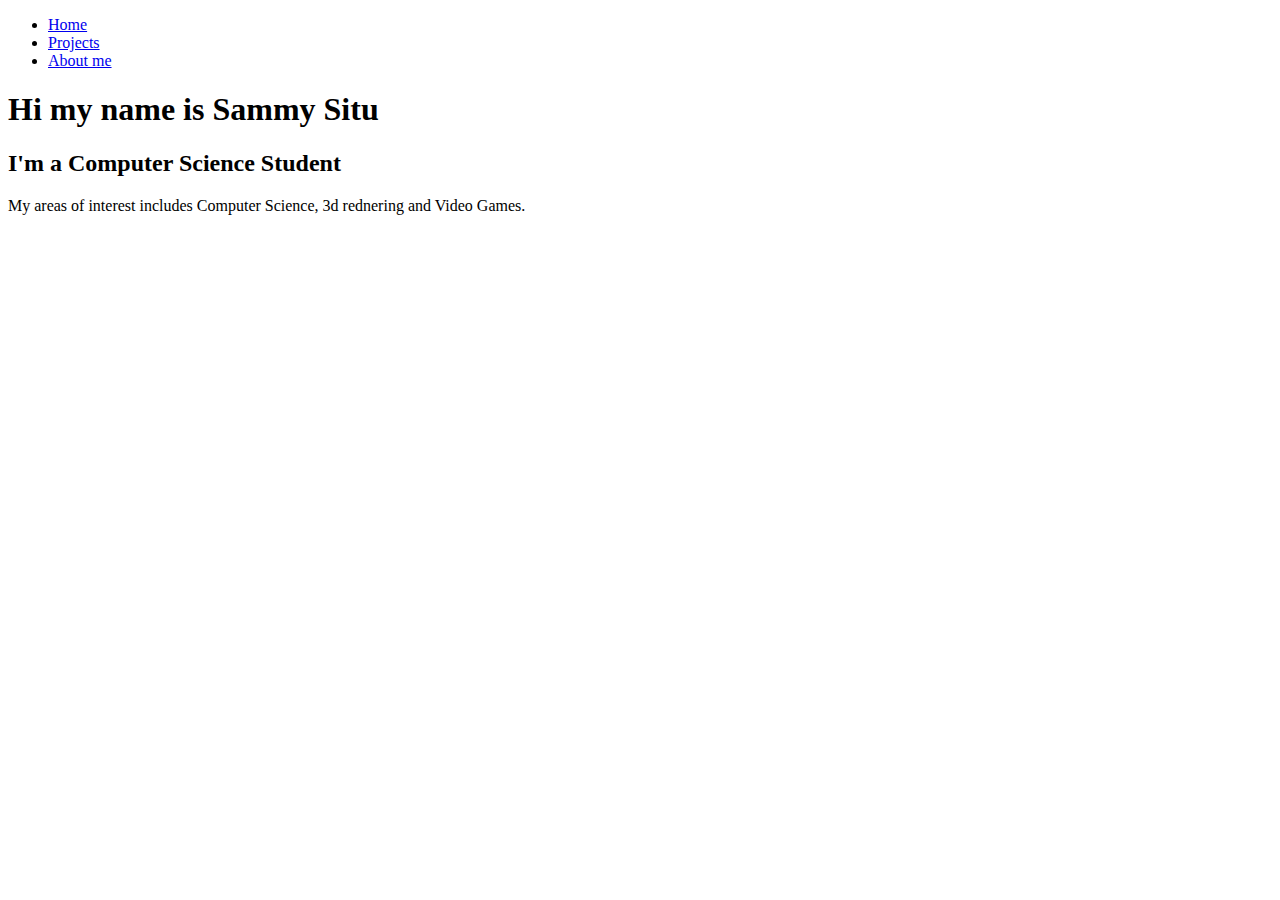
==== index.html @ 232d4945 "rev1" ====
<!DOCTYPE html>
<html lang="en">
<head>
    <meta charset="UTF-8">
    <meta http-equiv="X-UA-Compatible" content="IE=edge">
    <meta name="viewport" content="width=device-width, initial-scale=1.0">
    <title>Home</title>
</head>
<body>
    <nav>
        <ul>
            <li><a href="index.html">Home</a></li>
            <li><a href="project.html">Projects</a></li>
            <li><a href="ab.html">About me</a></li>
        </ul>
    </nav>
    <h1>Hi my name is Sammy Situ</h1>
    <h2>I'm a Computer Science Student</h2>
    <p>My areas of interest includes Computer Science, 3d rednering and Video Games.</p>
</body>
</html>
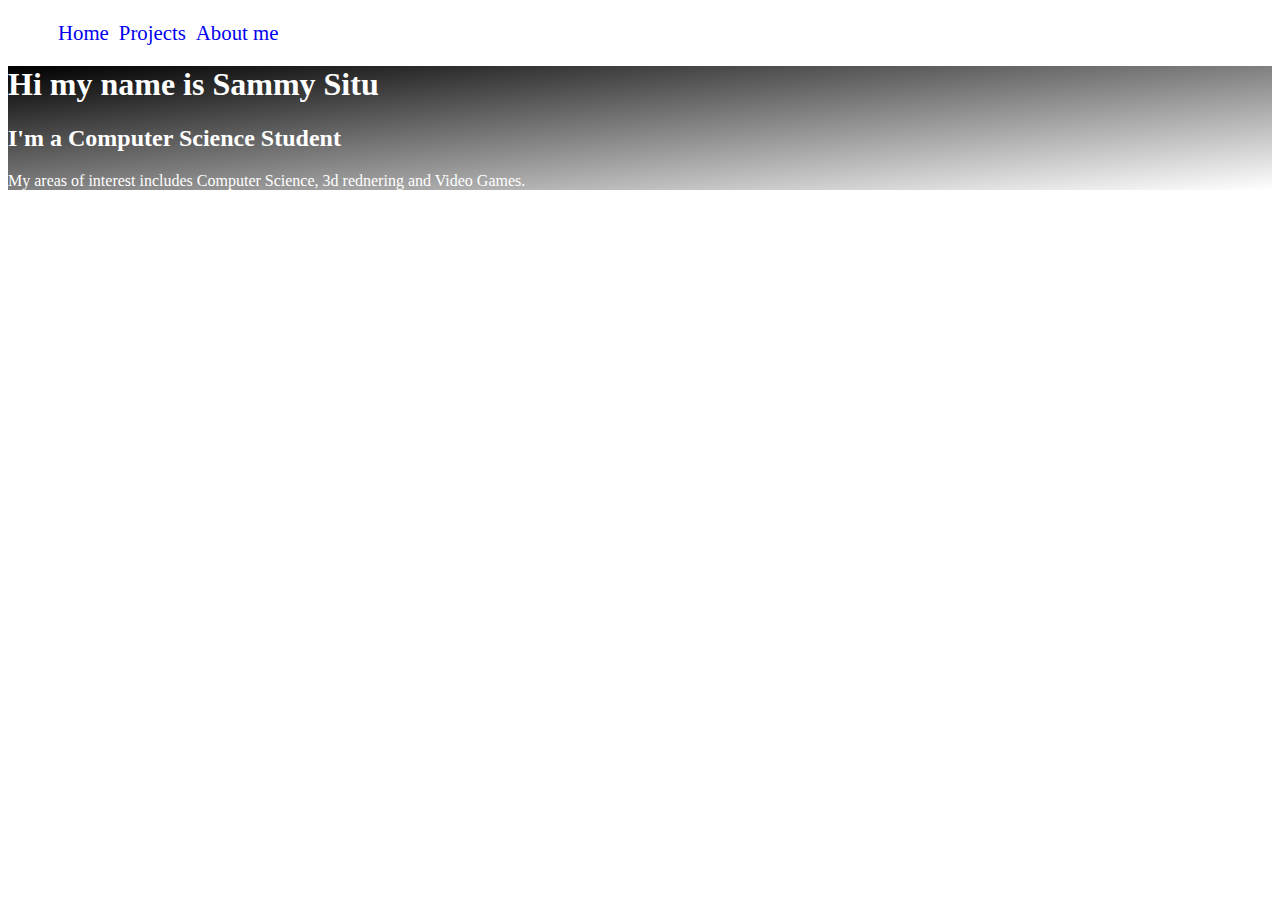
==== commit d124520d: "rev1" ====
--- a/index.html
+++ b/index.html
@@ -4,6 +4,7 @@
     <meta charset="UTF-8">
     <meta http-equiv="X-UA-Compatible" content="IE=edge">
     <meta name="viewport" content="width=device-width, initial-scale=1.0">
+    <link rel="stylesheet" href="style.css">
     <title>Home</title>
 </head>
 <body>
@@ -14,8 +15,10 @@
             <li><a href="ab.html">About me</a></li>
         </ul>
     </nav>
+    <main>
     <h1>Hi my name is Sammy Situ</h1>
     <h2>I'm a Computer Science Student</h2>
     <p>My areas of interest includes Computer Science, 3d rednering and Video Games.</p>
+    </main>
 </body>
 </html>--- a/style.css
+++ b/style.css
@@ -0,0 +1,30 @@
+
+    
+main {
+    /* background-color: #00B4D8; */
+    color:#fff;
+    background-image: linear-gradient(to bottom right,rgb(0,0,0) 0%,rgba(255,255,255,0) 100%);
+}
+
+nav {
+    text-align: center;
+    font-size: 1.3em;
+    color: #fff;
+    /* background-color: #CAF0F8; */
+}
+
+nav a {
+    text-decoration: none;
+    padding-top: 5px;
+    padding-bottom: 5px;
+    padding-left: 10px;
+    
+}
+
+nav ul{
+    list-style: none;
+    flex-direction: row;
+    display: flex;
+    
+    
+}
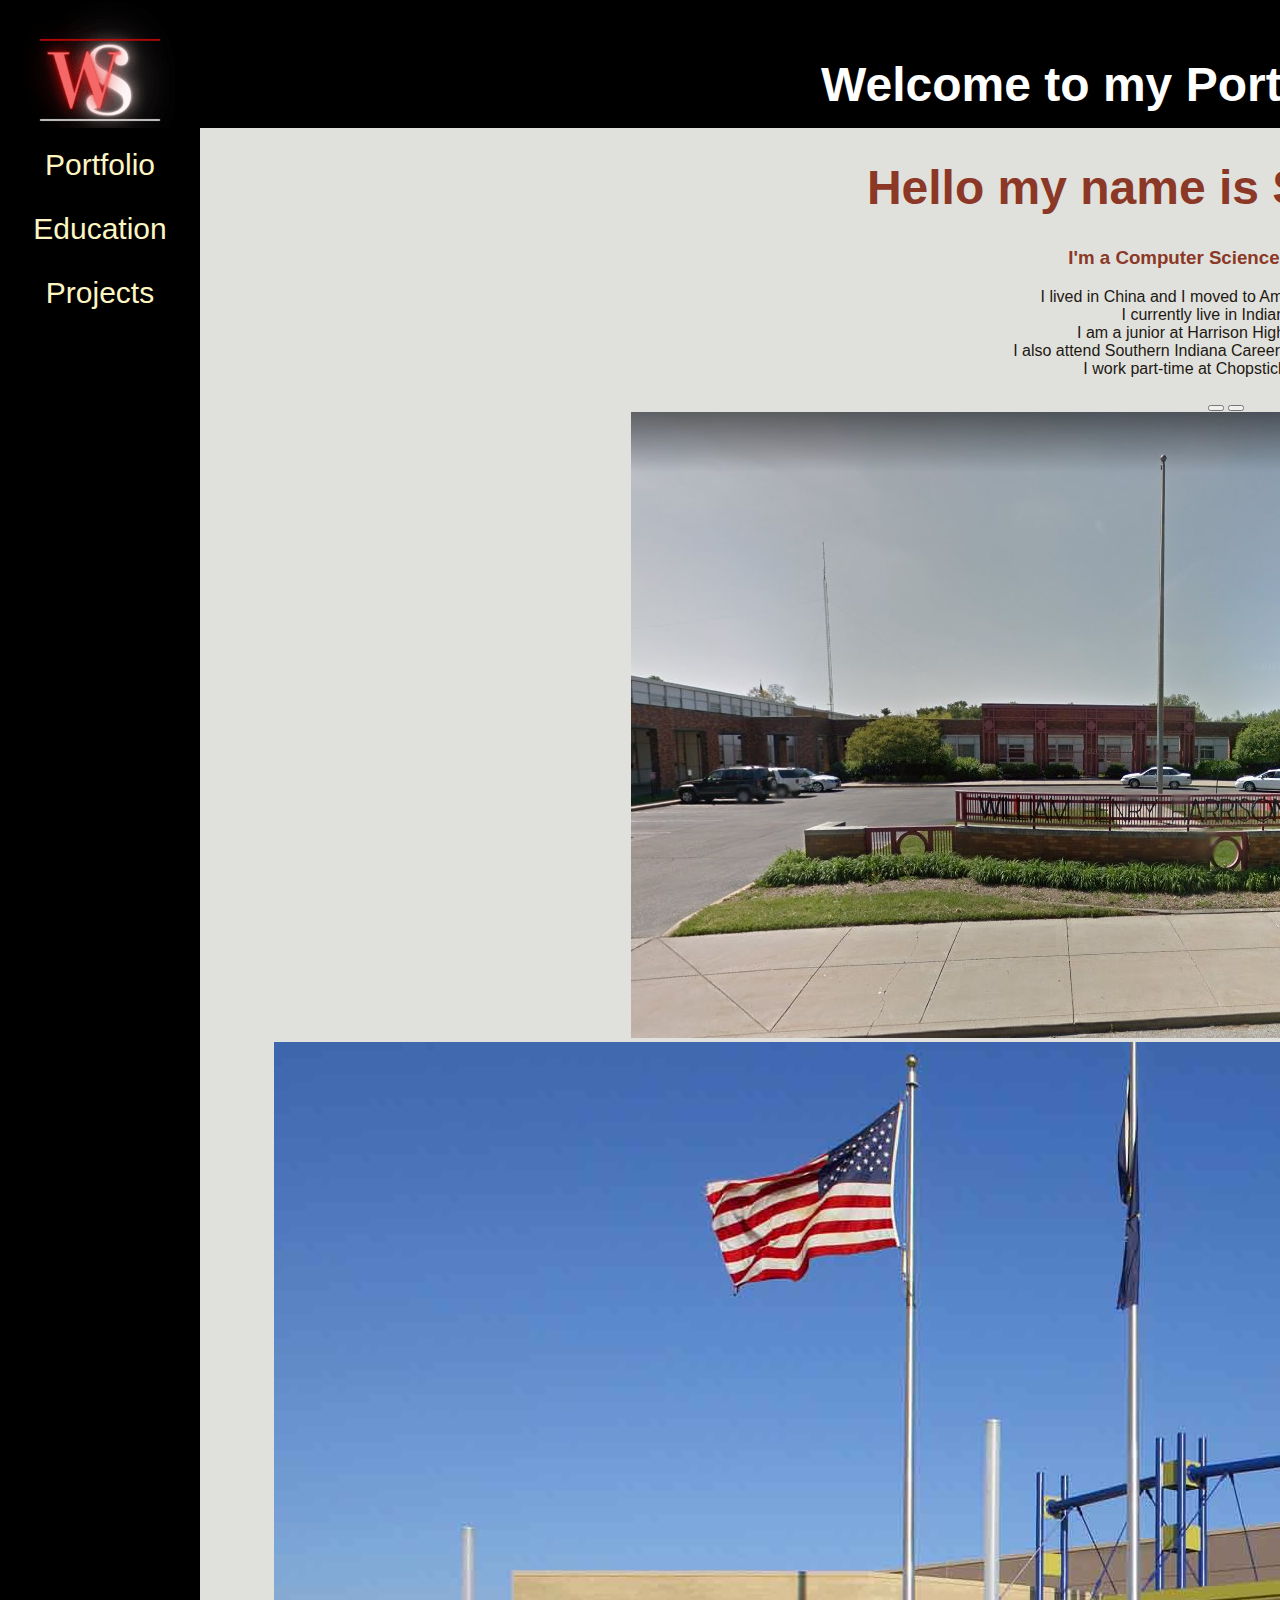
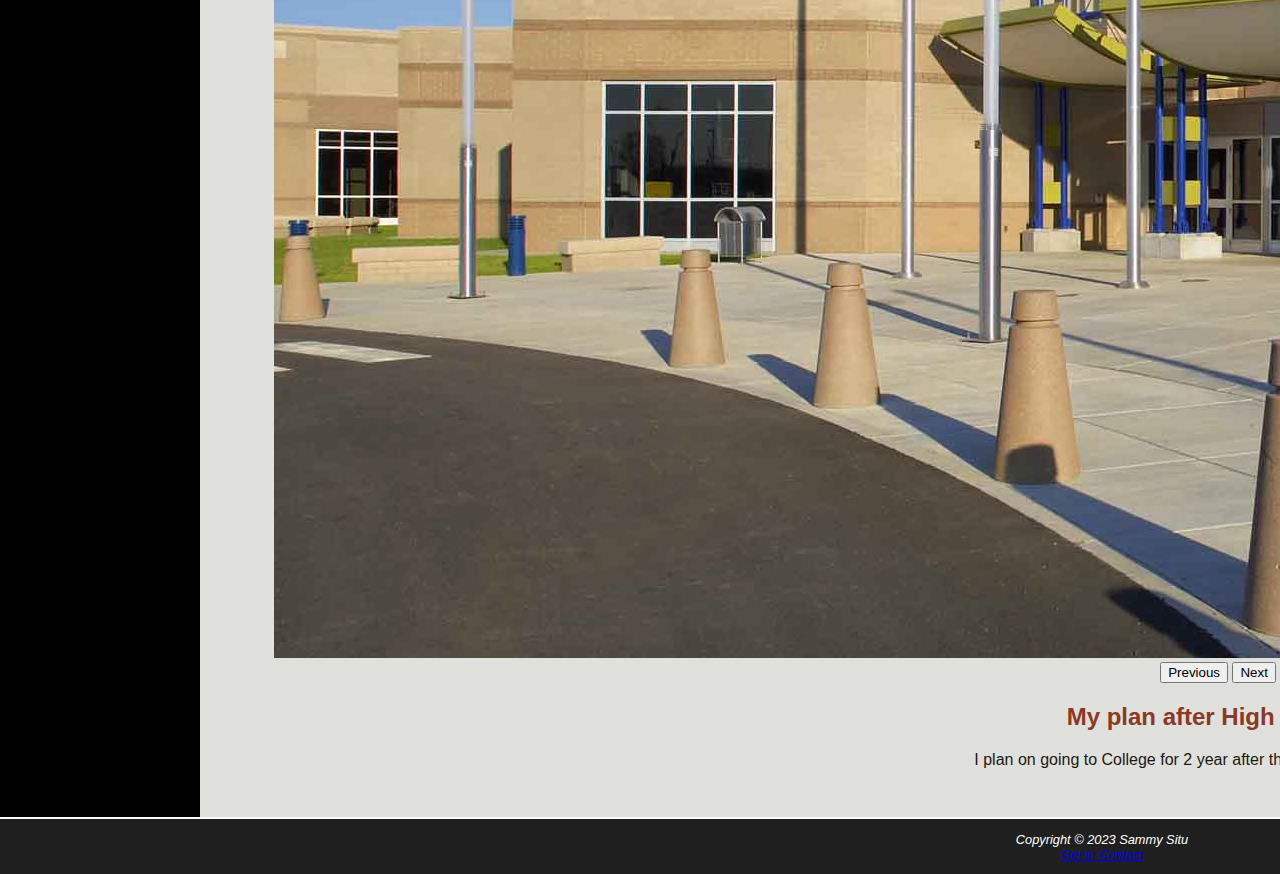
==== commit ea6d953a: "done web" ====
--- a/index.html
+++ b/index.html
@@ -1,24 +1,78 @@
 <!DOCTYPE html>
 <html lang="en">
-<head>
-    <meta charset="UTF-8">
-    <meta http-equiv="X-UA-Compatible" content="IE=edge">
-    <meta name="viewport" content="width=device-width, initial-scale=1.0">
-    <link rel="stylesheet" href="style.css">
-    <title>Home</title>
-</head>
-<body>
-    <nav>
-        <ul>
-            <li><a href="index.html">Home</a></li>
-            <li><a href="project.html">Projects</a></li>
-            <li><a href="ab.html">About me</a></li>
-        </ul>
-    </nav>
-    <main>
-    <h1>Hi my name is Sammy Situ</h1>
-    <h2>I'm a Computer Science Student</h2>
-    <p>My areas of interest includes Computer Science, 3d rednering and Video Games.</p>
-    </main>
-</body>
+	<head>
+		<title>Sammy Portfolios</title>
+        <meta charset="utf-8">
+		<meta name="viewport" content="width-device-width, initial-scale=1">
+        <link rel="stylesheet" href="po.css">
+		<meta name="description" content = "Sammy Portfolio">
+		<link href="https://cdn.jsdelivr.net/npm/bootstrap@5.3.0-alpha3/dist/css/bootstrap.min.css" rel="stylesheet" integrity="sha384-KK94CHFLLe+nY2dmCWGMq91rCGa5gtU4mk92HdvYe+M/SXH301p5ILy+dN9+nJOZ" crossorigin="anonymous">
+	</head>
+	<body>
+		<div id="wrapper">
+		<header>
+			<h1><a href="index.html">Welcome to my Portfolio</a></h1>
+		</header>
+		<!-- <div class="container amber pullLeft"> -->
+		<nav>
+			<ul>
+				<li><a href="index.html">Portfolio</a></li> <li><a href="ed.html">Education</a></li> <li><a href="pro.html">Projects</a></li> 
+			</ul>
+		</nav>
+		<!-- </div> -->
+		
+		<main>
+		
+		<h1 style="padding-left: 10px; text-align: center;" >Hello my name is Sammy Situ</h1 >
+		<h3>I'm a Computer Science Student</h3>
+		<p>I lived in China and I moved to Amercia in 2008. <br>
+			I currently live in Indiana.<br>
+			I am a junior at Harrison High School.<br>
+			I also attend Southern Indiana Career Technical Center.<br>
+			I work part-time at Chopstick House
+			<div class="container">
+				<!-- Content here -->
+				<div id="carouselExample" class="carousel slide">
+					<div class="carousel-indicators">
+						<button type="button" data-bs-target="#carouselExampleIndicators" data-bs-slide-to="0" class="active" aria-current="true" aria-label="Slide 1"></button>
+						<button type="button" data-bs-target="#carouselExampleIndicators" data-bs-slide-to="1" aria-label="Slide 2"></button>
+					  </div>
+					<div class="carousel-inner">
+					  <div class="carousel-item active">
+						<img src="img/harrison.jpg" class="d-block w-100" alt="HARRISON HIGH SCHOOL">
+					  </div>
+					  <div class="carousel-item">
+						<img src="img/sictc3.jpg" class="d-block w-100" alt="SICTC">
+					  </div>
+					</div>
+					<button class="carousel-control-prev" type="button" data-bs-target="#carouselExample" data-bs-slide="prev">
+					  <span class="carousel-control-prev-icon" aria-hidden="true"></span>
+					  <span class="visually-hidden">Previous</span>
+					</button>
+					<button class="carousel-control-next" type="button" data-bs-target="#carouselExample" data-bs-slide="next">
+					  <span class="carousel-control-next-icon" aria-hidden="true"></span>
+					  <span class="visually-hidden">Next</span>
+					</button>
+				  </div>
+			  </div>
+			  <!-- container end -->
+		<h2>My plan after High School</h2>
+			<p>I plan on going to College for 2 year after that find a job in my field.</p>
+
+
+			
+			<!-- <div>
+                    <a id="mobile" href="tel:888-555-5555">888-555-5555</a></p>
+					<span id="desktop">888-555-5555</span>
+			</div> -->
+
+
+			<script src="https://cdn.jsdelivr.net/npm/bootstrap@5.3.0-alpha3/dist/js/bootstrap.bundle.min.js" integrity="sha384-ENjdO4Dr2bkBIFxQpeoTz1HIcje39Wm4jDKdf19U8gI4ddQ3GYNS7NTKfAdVQSZe" crossorigin="anonymous"></script>
+		</main>
+		<footer>
+			<i>Copyright &copy; 2023 Sammy Situ<br>
+                <a href="mailto:weixuan.situ@outlook.com">Get in Contact</a></i>				
+		</footer>
+	</div>
+	</body>
 </html>--- a/po.css
+++ b/po.css
@@ -0,0 +1,341 @@
+* { box-sizing: border-box;}
+
+body { 
+    background-color: #d2b48c;
+    color: #221811; 
+    font-family: Tahoma, Verdana, sans-serif;
+    margin: 0; }
+
+header{
+    color: #FFF;
+    background-color: black;
+    padding-bottom: 5px;
+    padding-top: 25px;
+    background-image: url(img/WFade.png);
+    background-repeat: no-repeat;
+    /* padding-left: 105px; */
+    height: 128px;
+}
+
+header a:link {
+    text-decoration: none;
+    display: block;
+    color: #FFF;
+}
+header a:visited {
+    text-decoration: none;
+    color: #FFF;
+    display: block;
+}
+
+header a:hover {
+    text-decoration: none;
+    color: #fef6c2;
+    display: block;
+}
+
+main {
+    padding-left: 0em;
+    padding-right: 0em;
+    padding-bottom: 2em;
+    padding-top: 0;
+    display: block;
+    background-color: #e0e1dd;
+}
+
+main ul {
+    padding-left: 2em;
+}
+
+h1 { /*background-color: #ccaa66;*/
+  color: #8c3826; 
+  text-align: center; 
+  font-size: 2em;}
+  
+h2 {
+    color: #8c3826;}
+
+h3{
+    color: #8c3826;
+}    
+
+h4 {
+    background-color: #d2b48c;
+    font-size: 1.2em;
+    padding-left: .5em;
+    padding-bottom: 0;
+    border-bottom: 2px solid #231814;
+    text-transform: capitalize;
+}
+
+main h2,h3,h4,p,div,ul,dl {
+    padding-left: 1em;
+    /* padding-right: 1em; */
+    text-align: center;
+}
+
+dt {
+    color: #8c3826;
+    text-align: center;
+}
+
+footer { background-color: #1F1F1F;
+     color: #fff;
+     font-size: .80em;
+     font-style: italic; 
+     text-align: center; 
+    padding: 1em;
+    border-top: 2px solid#FFF;}
+
+nav a { text-decoration: none;}
+
+nav { text-align: center;  
+    font-size: 1.5em;
+    padding-top: 5px; 
+    padding-bottom: 5px;
+    /* padding-left: 50px; */
+    background-color: black;
+}
+nav a:link{color:#fef6c2;}
+nav a:visited{color:#d2b48c;}
+nav a:hover{color:#cc9933;}
+
+nav ul {
+    padding: 0;
+    list-style-type: none;
+    text-align: center;
+    flex-direction: column;
+    margin: 0;
+    font-size: 1.25em;
+    display: flex;
+}
+
+nav li {
+    padding-top: .5em;
+    padding-bottom: .5em;
+    padding-left: 1em;
+    padding-right: 1em;
+    width: 100%;
+    border-bottom: 1px solid #d2b48c;
+}
+
+img {
+    padding-left: 10px;
+    padding-right: 10px;
+}
+
+/* ####################### */
+/* 
+div.pullLeft a:before
+{
+    position: absolute;
+    width: 2px;
+    height: 100%;
+    right: 0px;
+    top: 0px;
+    content: '';
+    background: #FFF;
+    opacity: 0.3;
+    transition: all 0.3s;
+}
+
+div.pullLeft a:hover:before
+{
+    width: 100%;
+}
+
+.black {
+    background-color: black;
+    /*  background: linear-gradient(165deg, rgb(21, 26, 35) 85%, rgb(255, 216, 151) 85%);  */
+/* }  */ 
+
+
+/* ############################# */
+
+#wrapper {background-color: #231814; 
+        padding: 0%;}
+
+#mobile {
+    display: inline;
+}
+
+#desktop {
+    display: none;
+}
+
+.details {
+    padding-left: 20%;
+    padding-right: 20%;
+    overflow: auto;
+}        
+
+/* .floatleft {
+    float: left;
+    padding-bottom: 2em;
+} */
+
+/* .onethird{
+    float: left;
+    width: 33%;
+} */
+
+#homehero {
+    background-image: url(assets/img/road.jpg);
+    height: 250px;
+    background-size: cover;
+    background-repeat: no-repeat;
+    background-size: 100%;
+    
+}
+
+#heromugs {
+    background-image: url(assets/img/threemugs.jpg);
+    height: 300px;
+    background-size: cover;
+    background-repeat: no-repeat;
+    background-size: 100%;
+}
+
+#heroguitar {
+    background-image: url(assets/img/guitar.jpg);
+    height: 300px;
+    background-size: cover;
+    background-repeat: no-repeat;
+    background-size: 100%;
+}
+
+#herojobs {
+    height: 300px;
+    background-image: url(assets/img/coffeecup.jpg);
+    background-repeat: no-repeat;
+    background-size: 100%,100%;
+}
+
+form {
+    display: flex;
+    flex-direction: column;
+    padding-left: 1em;
+    width: 80%;
+}
+input, textarea {margin-bottom: .5em;}
+
+table {
+    text-align: center;
+    width: 90%;
+    border-spacing: 0;
+}
+
+td, th {
+    padding: 10px;
+}
+
+/* #odd {
+    background-color: #d2b48e;
+} */
+
+tr:nth-child(odd) {
+    background-color: #d2b48e;
+}
+
+@media(min-width: 1024px){
+    header{
+        grid-area: header;
+        background-image: url(/img/WGlow.png);
+        
+    }
+    nav {
+        grid-area: nav;
+    }
+
+    main {
+        grid-area: main;
+    }
+
+    footer {
+        grid-area: footer;
+    }
+
+    #wrapper {
+        display: grid;
+        grid-template: 
+                "header header"
+                "nav main"
+                "footer footer"
+                / 200px;
+    }
+
+    nav ul {
+        flex-direction: row;
+        display: grid;
+    }
+    
+
+}
+
+@media(min-width: 600px){
+    header{
+        text-align: center;
+        padding-left: 0;
+    }
+
+    h1 {
+        font-size: 3em;
+    }
+
+    nav ul {
+        flex-direction: row;
+        justify-content: space-around;
+    }
+
+    nav li {
+        border-bottom: none;
+    }
+    
+    form {
+        width: 30%;
+        display: grid;
+        grid-gap: 1em;
+        grid-template-columns: 1fr 20em;
+    }
+    /* secondColumn {
+        /* grid-column: 9em; */
+    /* } */
+
+    #herojobs {
+        background-image: url(assets/img/herojobs.jpg);
+    }
+
+    #homehero {
+        height: 50vh;
+        background-image: url(assets/img/hero.jpg);
+    }
+
+    #heromugs {
+        background-image: url(assets/img/heromugs.jpg);
+    }
+
+    #heroguitar {
+        background-image: url(assets/img/heroguitar.jpg);
+    }
+
+    #flow {
+        flex-direction: row;
+    }
+
+    #mobile {
+        display: none;
+    }
+
+    #destop {
+        display: inline;
+    }
+
+    .details {
+        flex-direction: row;
+    }
+
+    h4 {
+        margin-right: 10%;
+        margin-left: 10%;
+    }
+}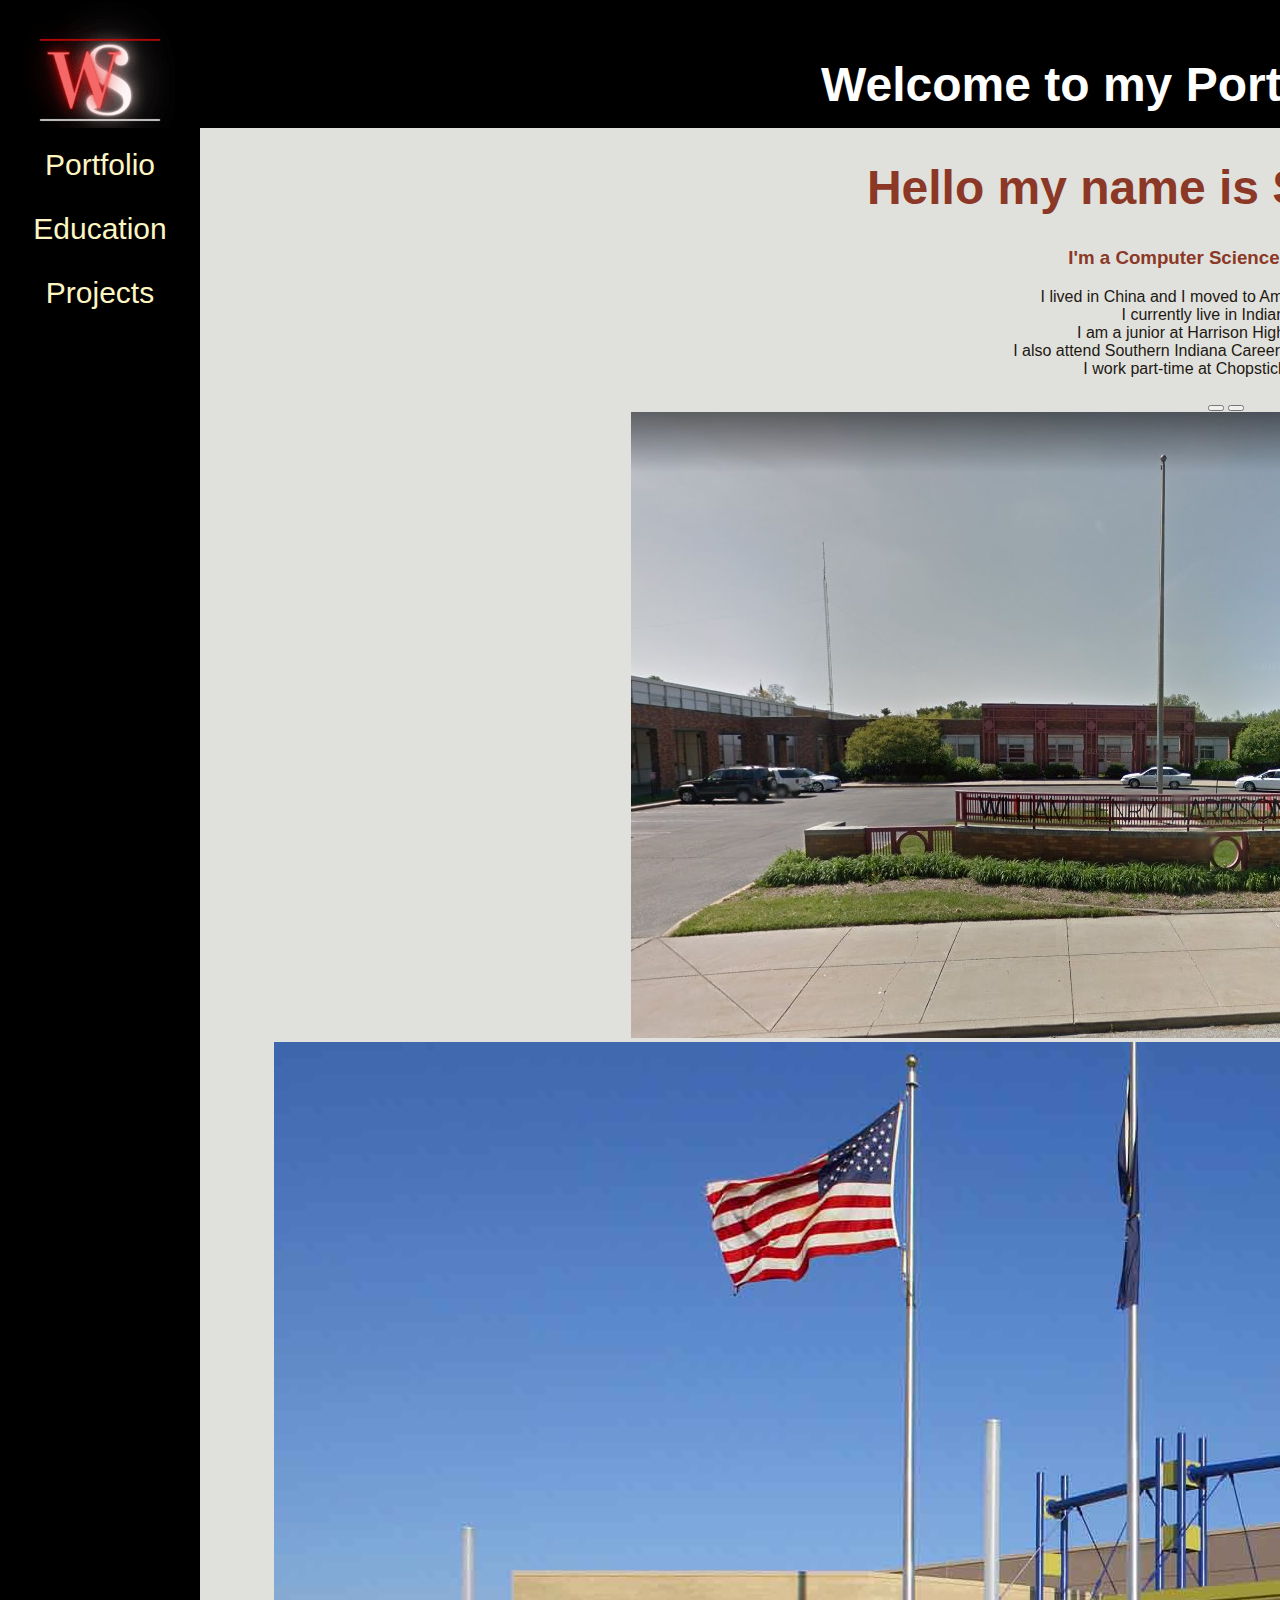
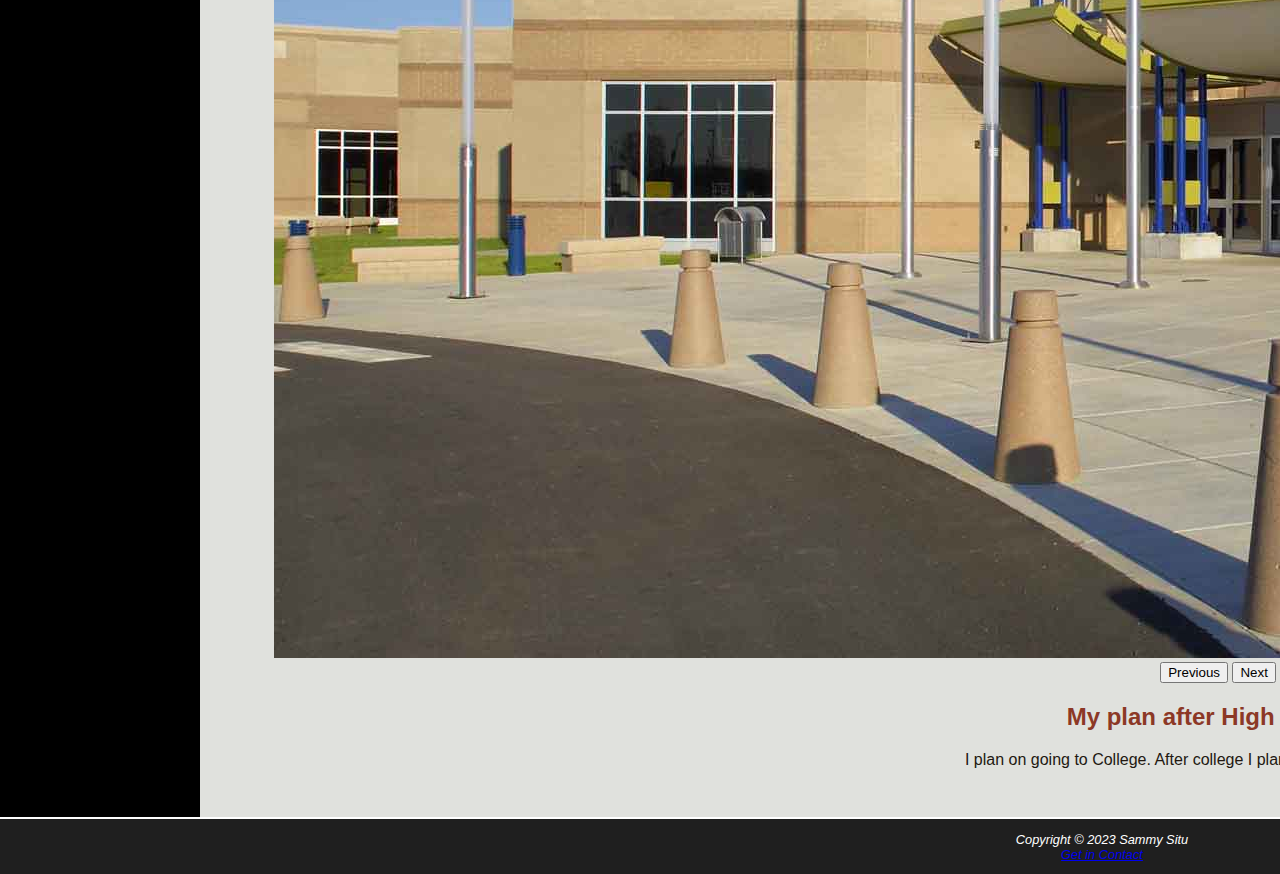
==== commit 2b612720: "Update index.html Change the college part" ====
--- a/index.html
+++ b/index.html
@@ -57,7 +57,7 @@
 			  </div>
 			  <!-- container end -->
 		<h2>My plan after High School</h2>
-			<p>I plan on going to College for 2 year after that find a job in my field.</p>
+			<p>I plan on going to College. After college I plan to find a job in my field.</p>
 
 
 			
@@ -75,4 +75,4 @@
 		</footer>
 	</div>
 	</body>
-</html>+</html>
